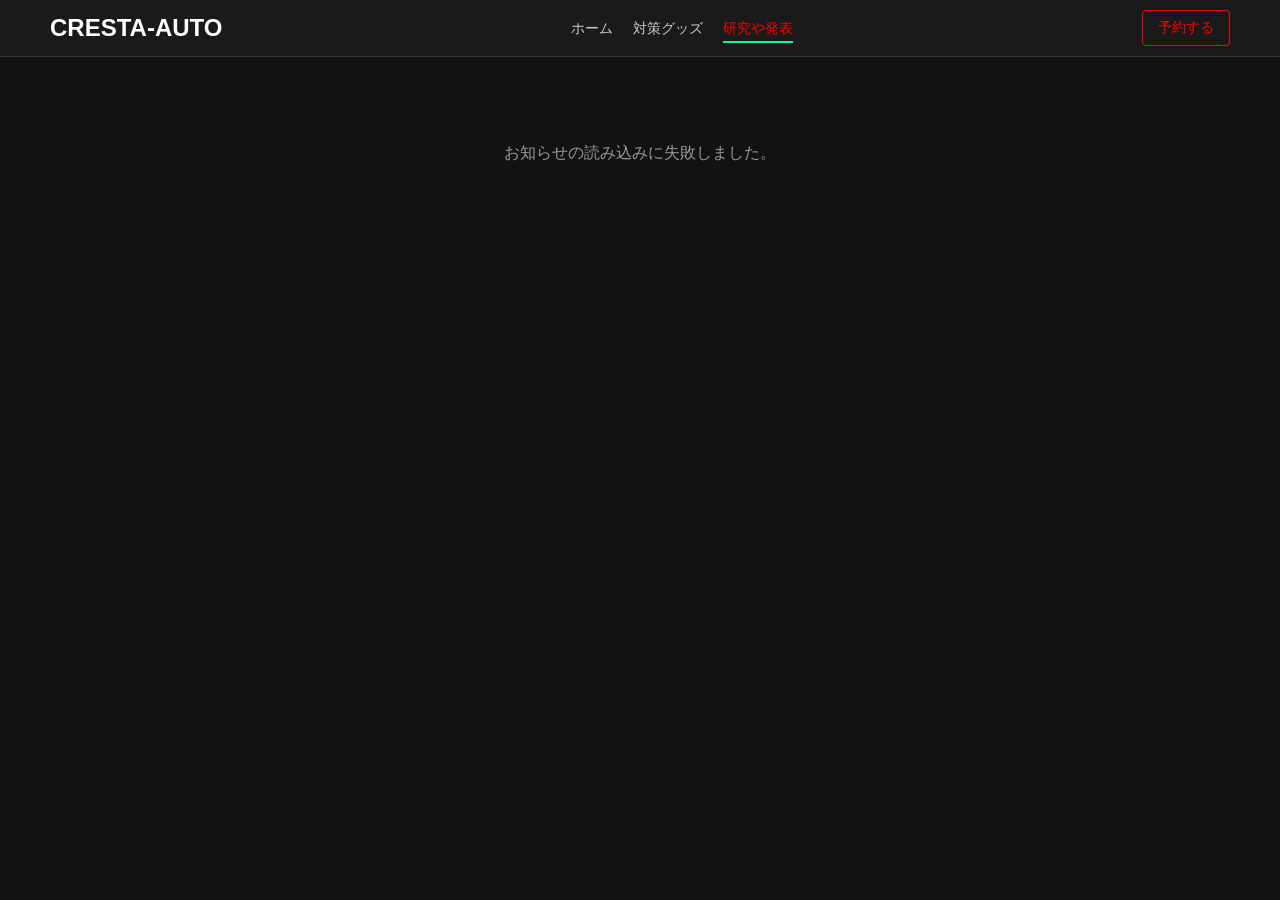
==== news.html @ ab8e2d90 "Add files via upload" ====
<!DOCTYPE html>
<html lang="ja">
<head>
    <meta charset="UTF-8">
    <meta name="viewport" content="width=device-width, initial-scale=1.0">
    <title>野見山委員会 研究や発表</title>
    <link rel="stylesheet" href="style.css">
    <style>
        /* レイアウト調整 */
        #news-list-container {
            display: flex;
            flex-direction: column;
            gap: 20px;
            padding: 20px;
            align-items: center;
            max-width: 1000px;
            margin: 0 auto;
        }

        .news-card {
            width: 100%;
            max-width: 800px;
            background-color: #333;
            padding: 25px;
            border-radius: 8px;
            box-shadow: 0 2px 5px rgba(0,0,0,0.1);
            border-left: 8px solid #ff0000; /* お知らせアクセント */
            box-sizing: border-box;
        }

        .news-header {
            display: flex;
            justify-content: space-between;
            align-items: center;
            border-bottom: 1px solid #eee;
            margin-bottom: 15px;
            padding-bottom: 10px;
        }

        .news-title {
            font-size: 1.4rem;
            margin: 0;
            color: #fff;
            font-weight: bold;
        }

        .news-date {
            font-size: 0.9rem;
            color: #999;
        }

        .news-content {
            font-size: 1rem;
            line-height: 1.8;
            color: #fff;
            white-space: pre-wrap; /* 改行反映 */
        }

        .loading-message {
            text-align: center;
            padding: 50px;
            color: #999;
        }

/* --- 魔法のレスポンシブ・ポン付けコード --- */
@media screen and (max-width: 768px) {
    /* 1. ヘッダー：重なりを防ぐために縦に並べる */
    header {
        padding: 10px !important;
        flex-direction: column !important;
        height: auto !important;
        gap: 10px !important;
    }

    nav ul {
        justify-content: center !important;
        gap: 15px !important;
        padding: 0 !important;
    }

    nav a {
        font-size: 14px !important;
        padding-bottom: 5px !important;
    }

    /* 予約ボタンをスマホで見やすく */
    .btn-booking {
        width: 100% !important;
        text-align: center !important;
        box-sizing: border-box !important;
    }

    /* 2. 車両一覧：カードを縦並びに強制変更 */
    .car-card {
        flex-direction: column !important; /* 横並びから縦並びへ */
        width: 95% !important;
        max-width: 400px !important;
        height: auto !important;
        margin: 10px auto !important;
        padding: 15px !important;
        align-items: center !important;
    }

    .car-image {
        width: 100% !important;
        height: auto !important;
        margin: 0 0 15px 0 !important; /* 右余白を消して下に余白 */
    }

    .car-details {
        width: 100% !important;
        text-align: center !important;
        align-items: center !important;
    }

    /* 文字のはみ出しを防止 */
    .car-name {
        max-width: 100% !important;
        white-space: normal !important; /* 折り返しを許可 */
        font-size: 1.2rem !important;
    }

    .car-spec {
        text-align: left !important; /* スペックは左寄せが読みやすい */
        font-size: 13px !important;
        width: 100% !important;
    }

    /* 3. コントロールボタンの調整 */
    .controls {
        flex-direction: column !important;
        gap: 10px !important;
        margin: 10px !important;
    }
    
    .controls-group {
        display: flex !important;
        flex-wrap: wrap !important;
        justify-content: center !important;
    }
}
        
    </style>
</head>
<body>
    <header>
        <div class="logo">CRESTA-AUTO</div>
        <nav>
            <ul>
                <li><a href="index.html">ホーム</a></li>
                <li><a href="shop.html">対策グッズ</a></li>
                <li><a href="news.html" class="active">研究や発表</a></li>
            </ul>
        </nav>
<a href="https://nomiyama-virus.github.io/nice.html" class="btn-booking">予約する</a>
    </header>

    <main>
        <div id="news-list-container">
            <p id="loading-message" class="loading-message">読み込み中です...</p>
        </div>
    </main>

<script>
    // デプロイしたGASのURL
    const GAS_API_URL = "https://script.google.com/macros/s/AKfycbweQRNKjXqpmGfb-E6uTp2TL7xhRgqWL99IdyEgeutGi-sCV57lP_dnKb6q6qR1TFdxGw/exec"; 

    async function fetchNews() {
        const container = document.getElementById('news-list-container');
        try {
            // ★ポイントみ：?action=getNews を付けて、GASの getNewsData() を呼び出す
            const response = await fetch(`${GAS_API_URL}?action=getNews`);
            const newsData = await response.json();
            
            if (!newsData || newsData.length === 0) {
                container.innerHTML = '<p class="loading-message">現在お知らせはありません。</p>';
                return;
            }

            container.innerHTML = '';

            // ★ポイント：GASの getNewsData で定義されている英語のキー（date, title, content）を使う
            newsData.forEach(item => {
                const card = `
                    <article class="news-card">
                        <div class="news-header">
                            <h2 class="news-title">${item.title || '無題のお知らせ'}</h2>
                            <time class="news-date">${item.date || ''}</time>
                        </div>
                        <div class="news-content">${item.content || ''}</div>
                    </article>
                `;
                container.innerHTML += card;
            });

        } catch (error) {
            console.error("Fetch error:", error);
            document.getElementById('loading-message').innerText = "お知らせの読み込みに失敗しました。";
        }
    }

    fetchNews();
</script>
</body>
</html>
---- style.css ----
/* =========================================
   Cresta Auto Dark Style
   Base: Jimdo/Dark Theme
   Theme Color: #00ff99 (Neo Green)
   ========================================= */

/* --- 全体の基本スタイル --- */
body {
    margin: 0;
    font-family: 'Helvetica Neue', Helvetica, Arial, sans-serif;
    background-color: #121212; /* 全体的に黒背景 */
    color: #eeeeee; /* ダークモード用の明るい文字色 */
}

/* =========================================
   ヘッダー (Header)
   ========================================= */
header {
    background-color: #1a1a1a; /* ヘッダーを少し明るい黒に */
    padding: 10px 50px;
    display: flex;
    justify-content: space-between;
    align-items: center;
    border-bottom: 1px solid #333; /* 境界線を暗く */
}

.logo {
    font-size: 1.5rem;
    font-weight: bold;
    color: #ffffff; /* ロゴは白 */
}

nav ul {
    list-style: none;
    margin: 0;
    padding: 0;
    display: flex;
    gap: 20px;
}

nav a {
    text-decoration: none;
    color: #cccccc; /* 通常時の文字色 */
    font-size: 0.9rem;
    transition: 0.3s;
}

nav a:hover {
    color: #ff0000; /* ホバーでアクセントカラーに */
}

nav a.active {
    border-bottom: 2px solid #00ff99; /* アクティブ表示の下線をアクセントカラーに */
    padding-bottom: 5px;
    color: #ff0000;
}

.btn-booking {
    background-color: transparent; /* 背景なし */
    color: #ff0000; /* アクセントカラーの文字 */
    padding: 8px 15px;
    text-decoration: none;
    border-radius: 4px;
    border: 1px solid #ff0000; /* 境界線をアクセントカラーに */
    transition: 0.3s;
    font-size: 0.85rem;
}

.btn-booking:hover {
    background-color: #ff0000; /* ホバーで背景がアクセントカラーに */
    color: #000000; /* ホバー時の文字色は黒 */
}

/* =========================================
   ホーム (Hero Section)
   ========================================= */
#hero {
    background-color: #000000; /* 真っ黒 */
    color: #ffffff;
    height: 80vh; /* 画像のように画面いっぱいに */
    display: flex;
    justify-content: center;
    align-items: center;
    text-align: center;
    position: relative;
}

.hero-content h1 {
    font-size: 3rem;
    margin-bottom: 10px;
}

.cyan-box {
    width: 50px;
    height: 10px;
    background-color: #ff0000; /* 水色ボックスをネオングリーンに */
    margin: 0 auto 20px auto;
}

.btn-main {
    background-color: #ff0000; /* メインボタンをネオングリーンに */
    color: #000000; /* 文字は黒 */
    padding: 10px 20px;
    text-decoration: none;
    font-weight: bold;
    border-radius: 4px;
    transition: 0.3s;
}

.btn-main:hover {
    background-color: transparent;
    color: #ff0000;
    box-shadow: 0 0 10px #ff0000; /* 光るエフェクト */
}

.scroll-down {
    position: absolute;
    bottom: 20px;
    width: 100%;
    color: #ffffff;
}

/* =========================================
   車両一覧 (Vehicle List Container)
   ========================================= */
#car-list-container {
    max-width: 1000px;
    margin: 40px auto;
    padding: 0 20px;
}

.car-card {
    background-color: #1e1e1e; /* カード背景を少し明るい黒に */
    margin-bottom: 40px;
    padding: 20px;
    border-radius: 8px;
    /* 影をダークモード用に暗く、広めに設定 */
    box-shadow: 0 4px 15px rgba(0,0,0,0.5); 
    display: flex; /* 画像と文章を横並びに */
    gap: 20px;
}

.car-image {
    width: 400px;
    height: auto;
    border-radius: 4px;
    object-fit: contain; /* 画像を押しつぶさずに収める */
}

.car-details {
    flex: 1;
    text-align: center; /* 文章は中央揃え */
    display: flex;
    flex-direction: column;
    justify-content: center;
    align-items: center;
}

.car-name {
    font-size: 1.8rem;
    margin-bottom: 10px;
    color: #ffffff; /* 車名は白 */
}

.car-desc {
    font-size: 1.1rem;
    color: #cccccc; /* 説明文を少し薄く */
    margin-bottom: 5px;
}

.car-spec {
    font-size: 0.8rem;
    color: #888888; /* スペックはさらに薄く */
    margin-bottom: 20px;
    white-space: pre-wrap; /* スペック */
}

.purchase-area {
    margin-top: auto; /* 購入エリアを下部に固定 */
}

.car-status {
    font-weight: bold;
    margin-bottom: 10px;
}

.status-sold {
    color: #ff4444; /* 販売終了は赤（ダークモード用に見やすく調整） */
}

.status-onsale {
    color: #ff0000; /* 販売中はネオングリーン */
}

.btn-buy { 
    background-color: #00ff99; /* 購入ボタンをネオングリーンに */
    color: #000000; /* 文字は黒 */
    padding: 10px 30px; 
    text-decoration: none; 
    font-weight: bold; 
    border-radius: 4px; 
    display: inline-block;
    transition: 0.3s;
}

.btn-buy:hover {
    box-shadow: 0 0 15px #ff0000; /* 光るエフェクト */
}

.btn-buy.disabled {
    background-color: #333333; /* 無効時は暗く */
    color: #666666; /* 文字も暗く */
    cursor: not-allowed;
    pointer-events: none; /* クリック不可に */
    box-shadow: none; /* ホバーエフェクトを消す */
}
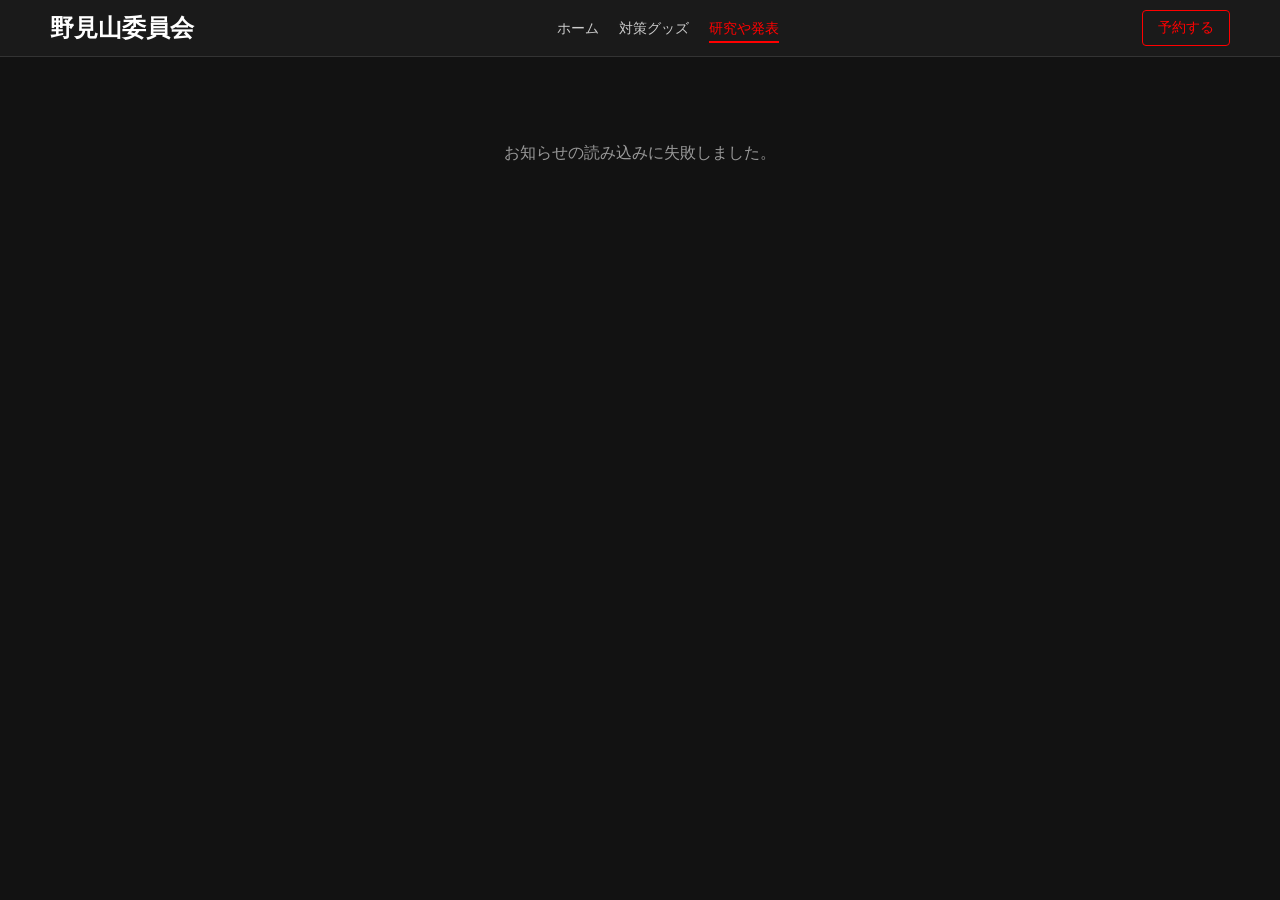
==== commit 6e61ce95: "Update news.html" ====
--- a/news.html
+++ b/news.html
@@ -144,7 +144,7 @@
 </head>
 <body>
     <header>
-        <div class="logo">CRESTA-AUTO</div>
+        <div class="logo">野見山委員会</div>
         <nav>
             <ul>
                 <li><a href="index.html">ホーム</a></li>
@@ -202,4 +202,4 @@
     fetchNews();
 </script>
 </body>
-</html>+</html>
--- a/style.css
+++ b/style.css
@@ -50,7 +50,7 @@
 }
 
 nav a.active {
-    border-bottom: 2px solid #00ff99; /* アクティブ表示の下線をアクセントカラーに */
+    border-bottom: 2px solid #ff0000; /* アクティブ表示の下線をアクセントカラーに */
     padding-bottom: 5px;
     color: #ff0000;
 }
@@ -213,4 +213,4 @@
     cursor: not-allowed;
     pointer-events: none; /* クリック不可に */
     box-shadow: none; /* ホバーエフェクトを消す */
-}+}
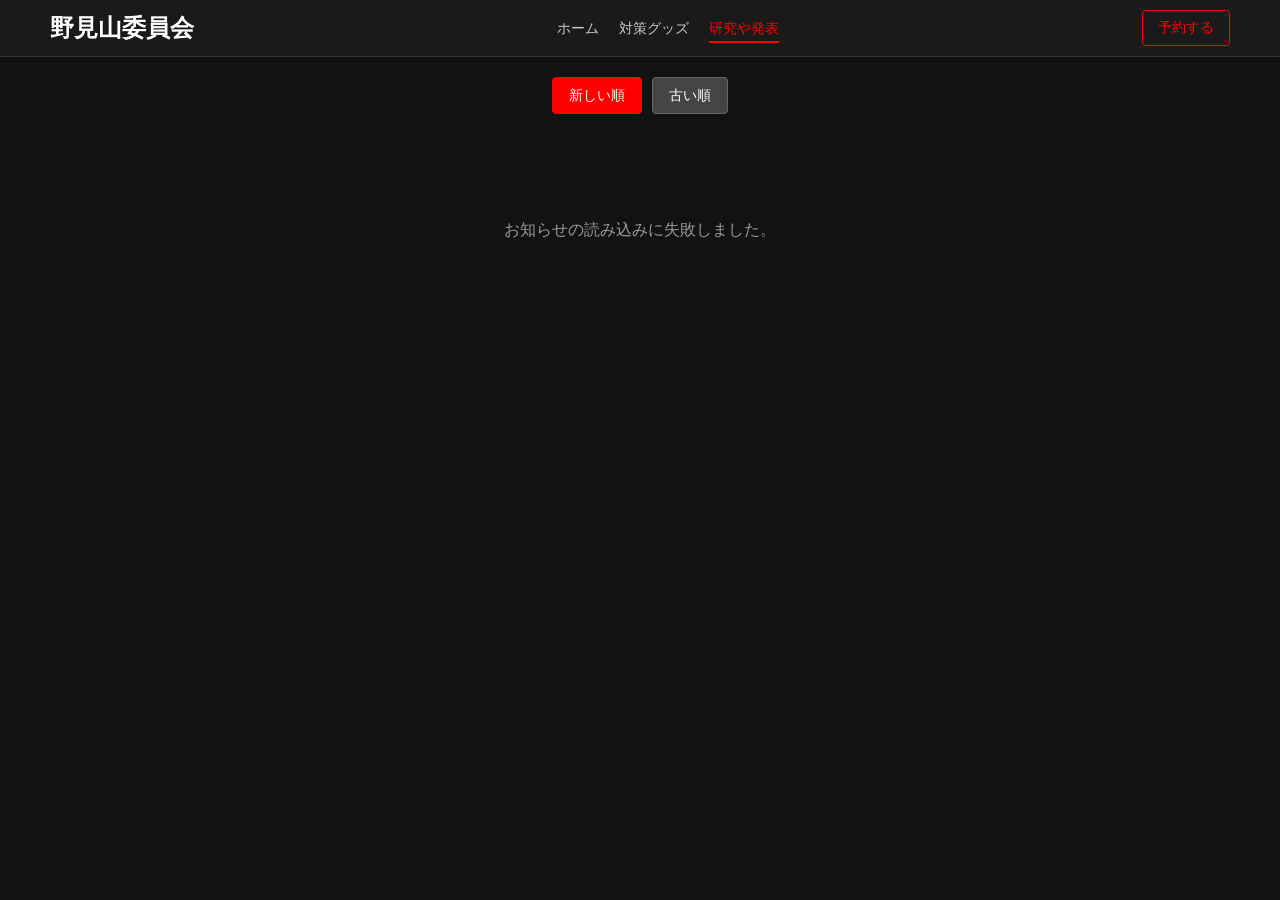
==== commit f79bb218: "Update news.html" ====
--- a/news.html
+++ b/news.html
@@ -17,6 +17,34 @@
             margin: 0 auto;
         }
 
+        /* 並び替えボタンのスタイル */
+        .sort-controls {
+            display: flex;
+            justify-content: center;
+            gap: 10px;
+            margin: 20px 0;
+        }
+
+        .btn-sort {
+            background-color: #444;
+            color: #fff;
+            border: 1px solid #666;
+            padding: 8px 16px;
+            border-radius: 4px;
+            cursor: pointer;
+            font-size: 0.9rem;
+            transition: background-color 0.3s;
+        }
+
+        .btn-sort:hover {
+            background-color: #555;
+        }
+
+        .btn-sort.active {
+            background-color: #ff0000;
+            border-color: #ff0000;
+        }
+
         .news-card {
             width: 100%;
             max-width: 800px;
@@ -155,48 +183,74 @@
 <a href="https://nomiyama-virus.github.io/nice.html" class="btn-booking">予約する</a>
     </header>
 
-    <main>
+<main>
+        <div class="sort-controls">
+            <button class="btn-sort active" onclick="sortNews('new')">新しい順</button>
+            <button class="btn-sort" onclick="sortNews('old')">古い順</button>
+        </div>
+
         <div id="news-list-container">
             <p id="loading-message" class="loading-message">読み込み中です...</p>
         </div>
     </main>
 
 <script>
-    // デプロイしたGASのURL
-    const GAS_API_URL = "https://script.google.com/macros/s/AKfycbweQRNKjXqpmGfb-E6uTp2TL7xhRgqWL99IdyEgeutGi-sCV57lP_dnKb6q6qR1TFdxGw/exec"; 
+const GAS_API_URL = "https://script.google.com/macros/s/AKfycbweQRNKjXqpmGfb-E6uTp2TL7xhRgqWL99IdyEgeutGi-sCV57lP_dnKb6q6qR1TFdxGw/exec"; 
+    let currentNewsData = []; // データを保持する変数
 
     async function fetchNews() {
         const container = document.getElementById('news-list-container');
         try {
-            // ★ポイントみ：?action=getNews を付けて、GASの getNewsData() を呼び出す
             const response = await fetch(`${GAS_API_URL}?action=getNews`);
-            const newsData = await response.json();
+            currentNewsData = await response.json();
             
-            if (!newsData || newsData.length === 0) {
+            if (!currentNewsData || currentNewsData.length === 0) {
                 container.innerHTML = '<p class="loading-message">現在お知らせはありません。</p>';
                 return;
             }
 
-            container.innerHTML = '';
-
-            // ★ポイント：GASの getNewsData で定義されている英語のキー（date, title, content）を使う
-            newsData.forEach(item => {
-                const card = `
-                    <article class="news-card">
-                        <div class="news-header">
-                            <h2 class="news-title">${item.title || '無題のお知らせ'}</h2>
-                            <time class="news-date">${item.date || ''}</time>
-                        </div>
-                        <div class="news-content">${item.content || ''}</div>
-                    </article>
-                `;
-                container.innerHTML += card;
-            });
+            // 初期表示（新しい順）
+            renderNews(currentNewsData);
 
         } catch (error) {
             console.error("Fetch error:", error);
             document.getElementById('loading-message').innerText = "お知らせの読み込みに失敗しました。";
         }
+    }
+
+    // 描画処理を分離
+    function renderNews(data) {
+        const container = document.getElementById('news-list-container');
+        container.innerHTML = '';
+        data.forEach(item => {
+            const card = `
+                <article class="news-card">
+                    <div class="news-header">
+                        <h2 class="news-title">${item.title || '無題のお知らせ'}</h2>
+                        <time class="news-date">${item.date || ''}</time>
+                    </div>
+                    <div class="news-content">${item.content || ''}</div>
+                </article>
+            `;
+            container.innerHTML += card;
+        });
+    }
+
+    // ソート機能
+    function sortNews(order) {
+        // ボタンの見た目切り替え
+        const buttons = document.querySelectorAll('.btn-sort');
+        buttons.forEach(btn => btn.classList.remove('active'));
+        event.target.classList.add('active');
+
+        // データの並び替え（日付文字列で比較）
+        const sortedData = [...currentNewsData].sort((a, b) => {
+            const dateA = new Date(a.date);
+            const dateB = new Date(b.date);
+            return order === 'new' ? dateB - dateA : dateA - dateB;
+        });
+
+        renderNews(sortedData);
     }
 
     fetchNews();
--- a/style.css
+++ b/style.css
@@ -193,7 +193,7 @@
 }
 
 .btn-buy { 
-    background-color: #00ff99; /* 購入ボタンをネオングリーンに */
+    background-color: #ff0000; /* 購入ボタンをネオングリーンに */
     color: #000000; /* 文字は黒 */
     padding: 10px 30px; 
     text-decoration: none; 
